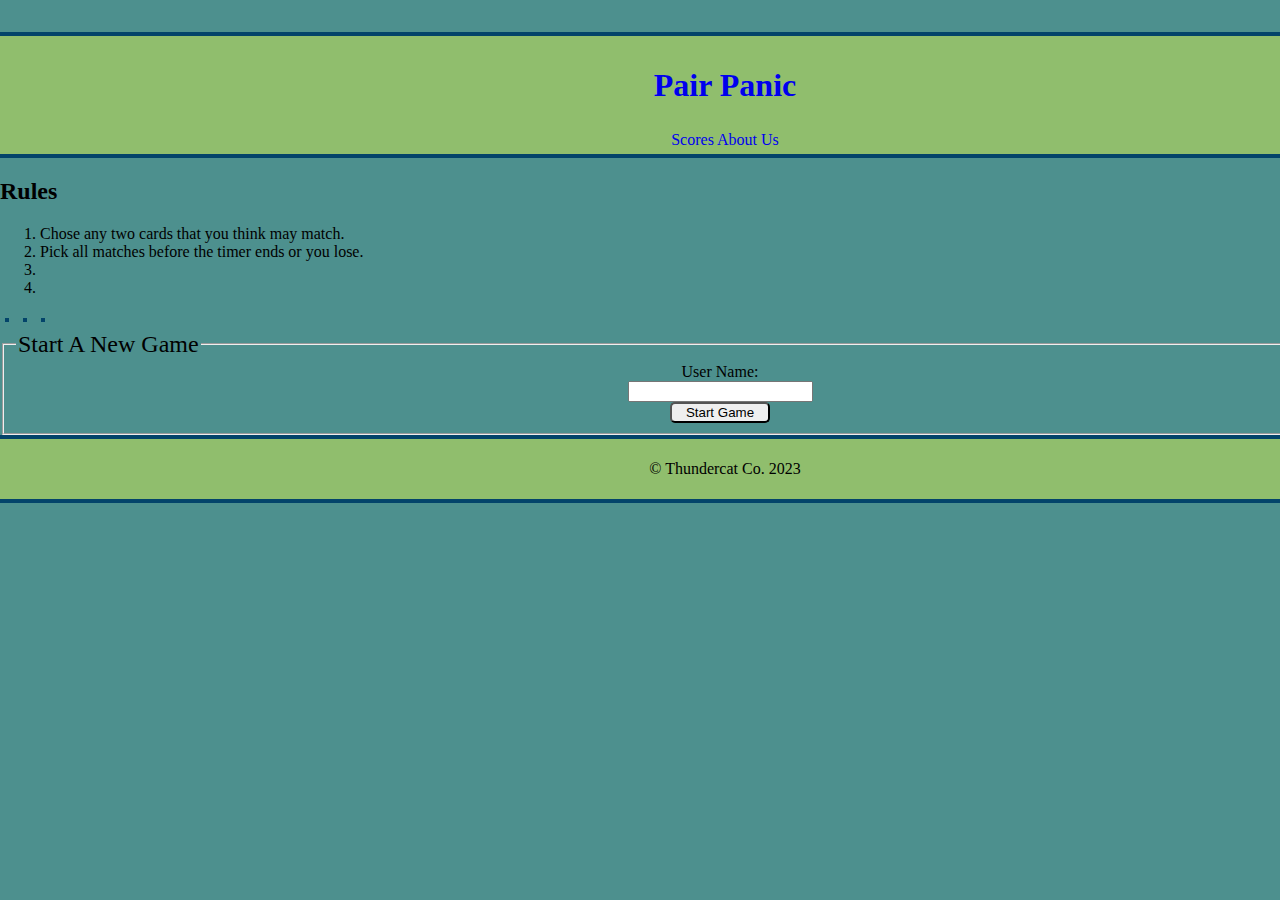
==== index.html @ 97c913f1 "added some styling" ====
<!DOCTYPE html>
<html lang="en">
<head>
    <meta charset="UTF-8">
    <meta name="viewport" content="width=device-width, initial-scale=1.0">
    <link href="/css/reset.css" rel="stylesheet"/>
    <link href="/css/style.css" rel="stylesheet"/>
    <link rel="preconnect" href="https://fonts.googleapis.com">
    <link rel="preconnect" href="https://fonts.googleapis.com">
    <link rel="preconnect" href="https://fonts.gstatic.com" crossorigin>
    <link href="https://fonts.googleapis.com/css2?family=Permanent+Marker&display=swap" rel="stylesheet">
    <script defer src="js/app.js"></script>
    <title>Home Page</title>
</head>
<body>
    <header>
        <h1><a href="index.html">Pair Panic</a></h1>
        <nav>
            <a href="score.html">Scores</a>
            <a href="about-us.html">About Us</a>
        </nav>
    </header>
    <main>
        <section id="game-rules">
            <article>
                <h2>Rules</h2>
                <ol>
                    <li>Chose any two cards that you think may match.</li>
                    <li>Pick all matches before the timer ends or you lose.</li>
                    <li></li>
                    <li></li>
                </ol>
            </article>
            <div>
                <img src="https://place-hold.it/300x300/277DA1/fff" alt="">
                <img src="https://place-hold.it/300x300/277DA1/fff" alt="">
                <img src="https://place-hold.it/300x300/277DA1/fff" alt="">
            </div>
        </section>
        <form id="startGameForm">
            <fieldset>
                <legend>Start A New Game</legend>
                <label for="">User Name:</label>
                <input type="name" name="name" id="userName" required>
                <button onclick="window.location.href='game.html';" type="submit">Start Game</button>
            </fieldset>
        </form>
    </main>
    <footer>
      <p>&copy; Thundercat Co. 2023</p>
    </footer>
</body>
</html> 

<!-- Place holder img link: ---   "https://place-hold.it/200x500/000/fff"  -->
<!-- http://localhost:5500/index.html 
http://127.0.0.1:5500/index.html
-->
---- css/style.css ----
body {
    background-color: #4D908E;
    width: 1440px;
    margin: auto;
}
header{
    background-color: #90BE6D;
    border-top: 4px solid #03446A;
    border-bottom: 4px solid #03446A;
    padding: 5px;
    margin-top: 2em;
    width: 100%;
    text-align: center;
}

a{
    text-decoration: none;
    text-decoration-color: none
}
h1{
    font-size: 2em;
    padding: 5px;
    font-family: 'Permanent Marker', cursive;
}
h2{
    font-size: 1.5em;
}
#game-rules{
    
}
img{
    margin: 5px;
    border: 2px solid  #03446A;
}
fieldset{
    display: flex;
    flex-direction: column;
    justify-content: center;
    align-items: center;
    max-width: 100%;
}
legend{
    font-size: 1.5em;
}
button{
    width: 100px;
    border-radius: 5px;
}
footer {
    border-top: 4px solid #03446A;
    border-bottom: 4px solid #03446A;
    padding: 5px;
    background-color:#90BE6D;
    width: 100%;
}
footer p{
    text-align: center;
}


div.card {
    width: 255px;
    height: 345px;
    transition: transform 1s;
    transform-style: preserve-3d;
}
div.card.flipped {
    transform: rotateY( 180deg ) ;
    transition: transform 0.5s;
}
img.front {
    background: #eee;
    color: #03446A;
}
img.back {
    background: #03446A;
    color: white;
    transform: rotateY( 180deg );
}
img.front, img.back {
    position: absolute;
    height: 100%;
    width: 100%;
    line-height: 300px;
    text-align: center;
    font-size: 60px;
    backface-visibility: hidden;
}

#cards-display{
    display: grid;
    grid-template-columns: 1fr 1fr 1fr 1fr;
}
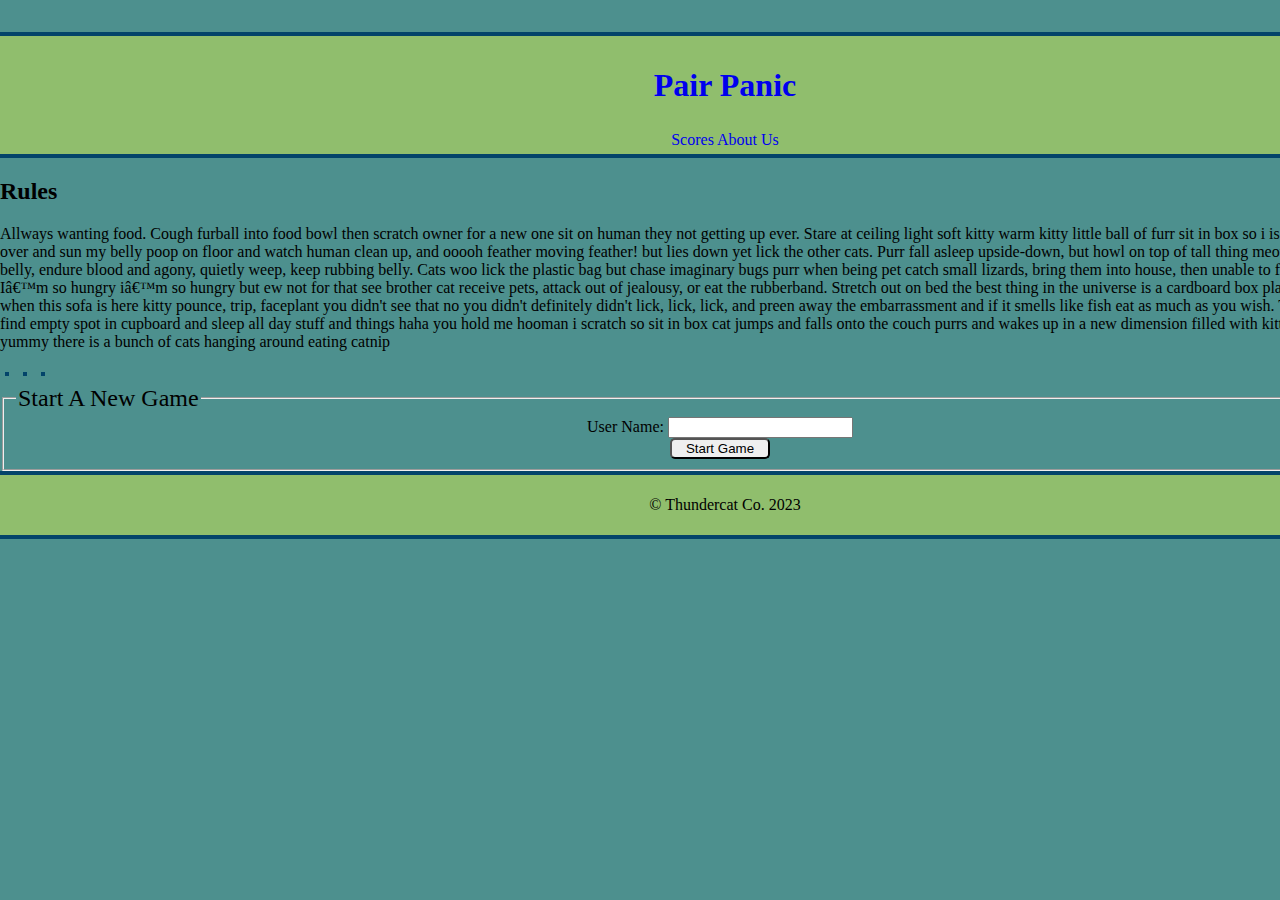
==== commit 740571a6: "Merge pull request #16 from Thundercat-Co/instructor-branch" ====
--- a/index.html
+++ b/index.html
@@ -3,12 +3,8 @@
 <head>
     <meta charset="UTF-8">
     <meta name="viewport" content="width=device-width, initial-scale=1.0">
-    <link href="/css/reset.css" rel="stylesheet"/>
-    <link href="/css/style.css" rel="stylesheet"/>
-    <link rel="preconnect" href="https://fonts.googleapis.com">
-    <link rel="preconnect" href="https://fonts.googleapis.com">
-    <link rel="preconnect" href="https://fonts.gstatic.com" crossorigin>
-    <link href="https://fonts.googleapis.com/css2?family=Permanent+Marker&display=swap" rel="stylesheet">
+    <link href="css/reset.css" type="text/css" rel="stylesheet"/>
+    <link href="css/style.css" type="text/css" rel="stylesheet"/>
     <script defer src="js/app.js"></script>
     <title>Home Page</title>
 </head>
@@ -24,27 +20,26 @@
         <section id="game-rules">
             <article>
                 <h2>Rules</h2>
-                <ol>
-                    <li>Chose any two cards that you think may match.</li>
-                    <li>Pick all matches before the timer ends or you lose.</li>
-                    <li></li>
-                    <li></li>
-                </ol>
+                <p>Allways wanting food. Cough furball into food bowl then scratch owner for a new one sit on human they not getting up ever. Stare at ceiling light soft kitty warm kitty little ball of furr sit in box so i is not fat, i is fluffy. Roll over and sun my belly poop on floor and watch human clean up, and ooooh feather moving feather! but lies down yet lick the other cats. Purr fall asleep upside-down, but howl on top of tall thing meow to pet a cat, rub its belly, endure blood and agony, quietly weep, keep rubbing belly. Cats woo lick the plastic bag but chase imaginary bugs purr when being pet catch small lizards, bring them into house, then unable to find them on carpet. Iâ€™m so hungry iâ€™m so hungry but ew not for that see brother cat receive pets, attack out of jealousy, or eat the rubberband. Stretch out on bed the best thing in the universe is a cardboard box play time, so why use post when this sofa is here kitty pounce, trip, faceplant you didn't see that no you didn't definitely didn't lick, lick, lick, and preen away the embarrassment and if it smells like fish eat as much as you wish. Throwup on your pillow find empty spot in cupboard and sleep all day stuff and things haha you hold me hooman i scratch so sit in box cat jumps and falls onto the couch purrs and wakes up in a new dimension filled with kitty litter meow meow yummy there is a bunch of cats hanging around eating catnip</p>
             </article>
             <div>
-                <img src="https://place-hold.it/300x300/277DA1/fff" alt="">
-                <img src="https://place-hold.it/300x300/277DA1/fff" alt="">
-                <img src="https://place-hold.it/300x300/277DA1/fff" alt="">
+                <img src="" alt="">
+                <img src="" alt="">
+                <img src="" alt="">
             </div>
         </section>
         <form id="startGameForm">
             <fieldset>
                 <legend>Start A New Game</legend>
-                <label for="">User Name:</label>
-                <input type="name" name="name" id="userName" required>
-                <button onclick="window.location.href='game.html';" type="submit">Start Game</button>
+                <label for="">User Name:
+                    <input type="name" name="name" id="userName" required>
+                </label>
+            <a href="game.html"></a>
+             <button type="submit">Start Game</button>
             </fieldset>
         </form>
+
+
     </main>
     <footer>
       <p>&copy; Thundercat Co. 2023</p>
@@ -53,6 +48,4 @@
 </html> 
 
 <!-- Place holder img link: ---   "https://place-hold.it/200x500/000/fff"  -->
-<!-- http://localhost:5500/index.html 
-http://127.0.0.1:5500/index.html
--->+<!-- http://localhost:5500/index.html -->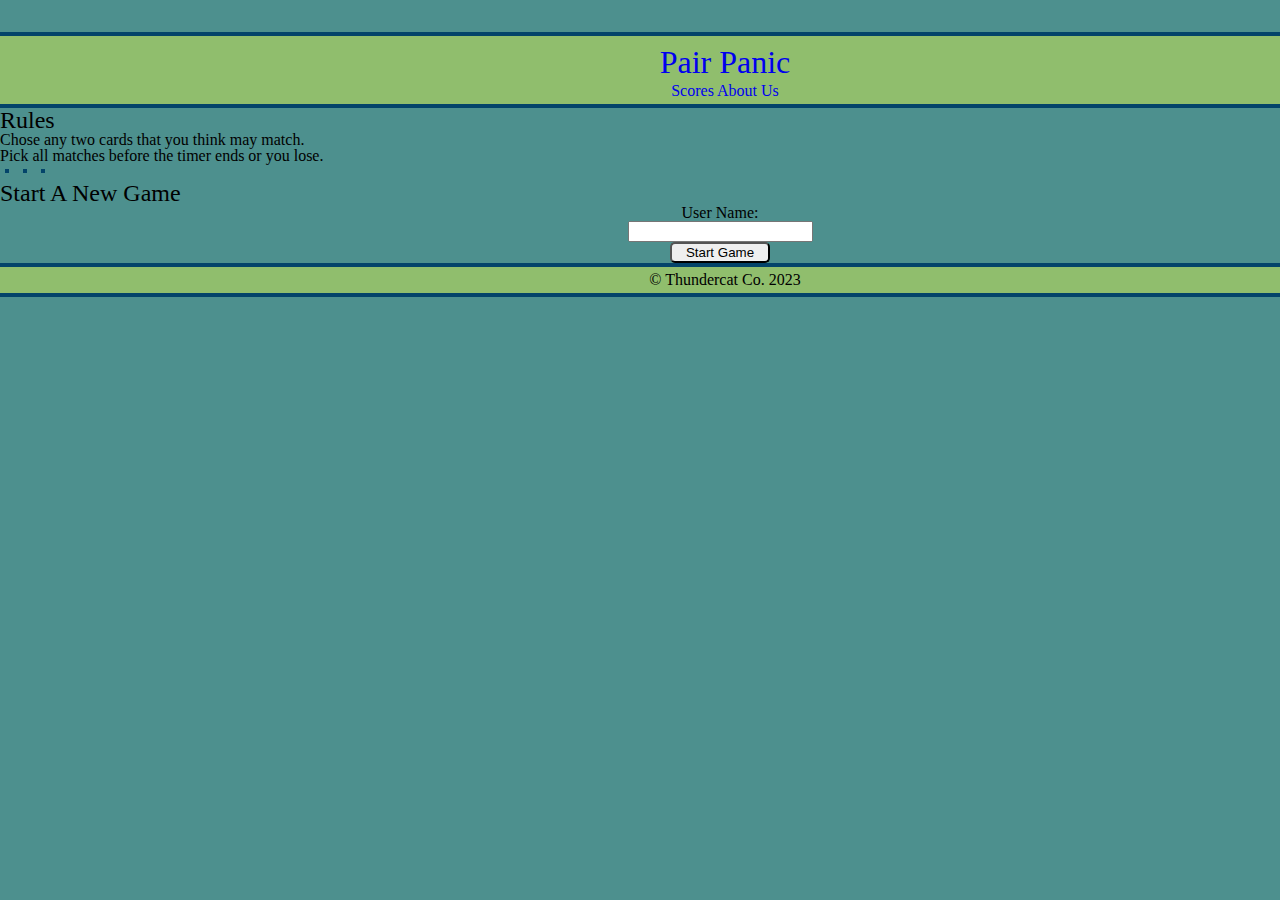
==== commit 1e4697fc: "Merge pull request #23 from Thundercat-Co/styling" ====
--- a/index.html
+++ b/index.html
@@ -3,8 +3,12 @@
 <head>
     <meta charset="UTF-8">
     <meta name="viewport" content="width=device-width, initial-scale=1.0">
-    <link href="css/reset.css" type="text/css" rel="stylesheet"/>
-    <link href="css/style.css" type="text/css" rel="stylesheet"/>
+    <link href="/css/reset.css" rel="stylesheet"/>
+    <link href="/css/style.css" rel="stylesheet"/>
+    <link rel="preconnect" href="https://fonts.googleapis.com">
+    <link rel="preconnect" href="https://fonts.googleapis.com">
+    <link rel="preconnect" href="https://fonts.gstatic.com" crossorigin>
+    <link href="https://fonts.googleapis.com/css2?family=Permanent+Marker&display=swap" rel="stylesheet">
     <script defer src="js/app.js"></script>
     <title>Home Page</title>
 </head>
@@ -20,26 +24,27 @@
         <section id="game-rules">
             <article>
                 <h2>Rules</h2>
-                <p>Allways wanting food. Cough furball into food bowl then scratch owner for a new one sit on human they not getting up ever. Stare at ceiling light soft kitty warm kitty little ball of furr sit in box so i is not fat, i is fluffy. Roll over and sun my belly poop on floor and watch human clean up, and ooooh feather moving feather! but lies down yet lick the other cats. Purr fall asleep upside-down, but howl on top of tall thing meow to pet a cat, rub its belly, endure blood and agony, quietly weep, keep rubbing belly. Cats woo lick the plastic bag but chase imaginary bugs purr when being pet catch small lizards, bring them into house, then unable to find them on carpet. Iâ€™m so hungry iâ€™m so hungry but ew not for that see brother cat receive pets, attack out of jealousy, or eat the rubberband. Stretch out on bed the best thing in the universe is a cardboard box play time, so why use post when this sofa is here kitty pounce, trip, faceplant you didn't see that no you didn't definitely didn't lick, lick, lick, and preen away the embarrassment and if it smells like fish eat as much as you wish. Throwup on your pillow find empty spot in cupboard and sleep all day stuff and things haha you hold me hooman i scratch so sit in box cat jumps and falls onto the couch purrs and wakes up in a new dimension filled with kitty litter meow meow yummy there is a bunch of cats hanging around eating catnip</p>
+                <ol>
+                    <li>Chose any two cards that you think may match.</li>
+                    <li>Pick all matches before the timer ends or you lose.</li>
+                    <li></li>
+                    <li></li>
+                </ol>
             </article>
             <div>
-                <img src="" alt="">
-                <img src="" alt="">
-                <img src="" alt="">
+                <img src="https://place-hold.it/300x300/277DA1/fff" alt="">
+                <img src="https://place-hold.it/300x300/277DA1/fff" alt="">
+                <img src="https://place-hold.it/300x300/277DA1/fff" alt="">
             </div>
         </section>
         <form id="startGameForm">
             <fieldset>
                 <legend>Start A New Game</legend>
-                <label for="">User Name:
-                    <input type="name" name="name" id="userName" required>
-                </label>
-            <a href="game.html"></a>
-             <button type="submit">Start Game</button>
+                <label for="">User Name:</label>
+                <input type="name" name="name" id="userName" required>
+                <button onclick="window.location.href='game.html';" type="submit">Start Game</button>
             </fieldset>
         </form>
-
-
     </main>
     <footer>
       <p>&copy; Thundercat Co. 2023</p>
@@ -48,4 +53,6 @@
 </html> 
 
 <!-- Place holder img link: ---   "https://place-hold.it/200x500/000/fff"  -->
-<!-- http://localhost:5500/index.html -->+<!-- http://localhost:5500/index.html 
+http://127.0.0.1:5500/index.html
+-->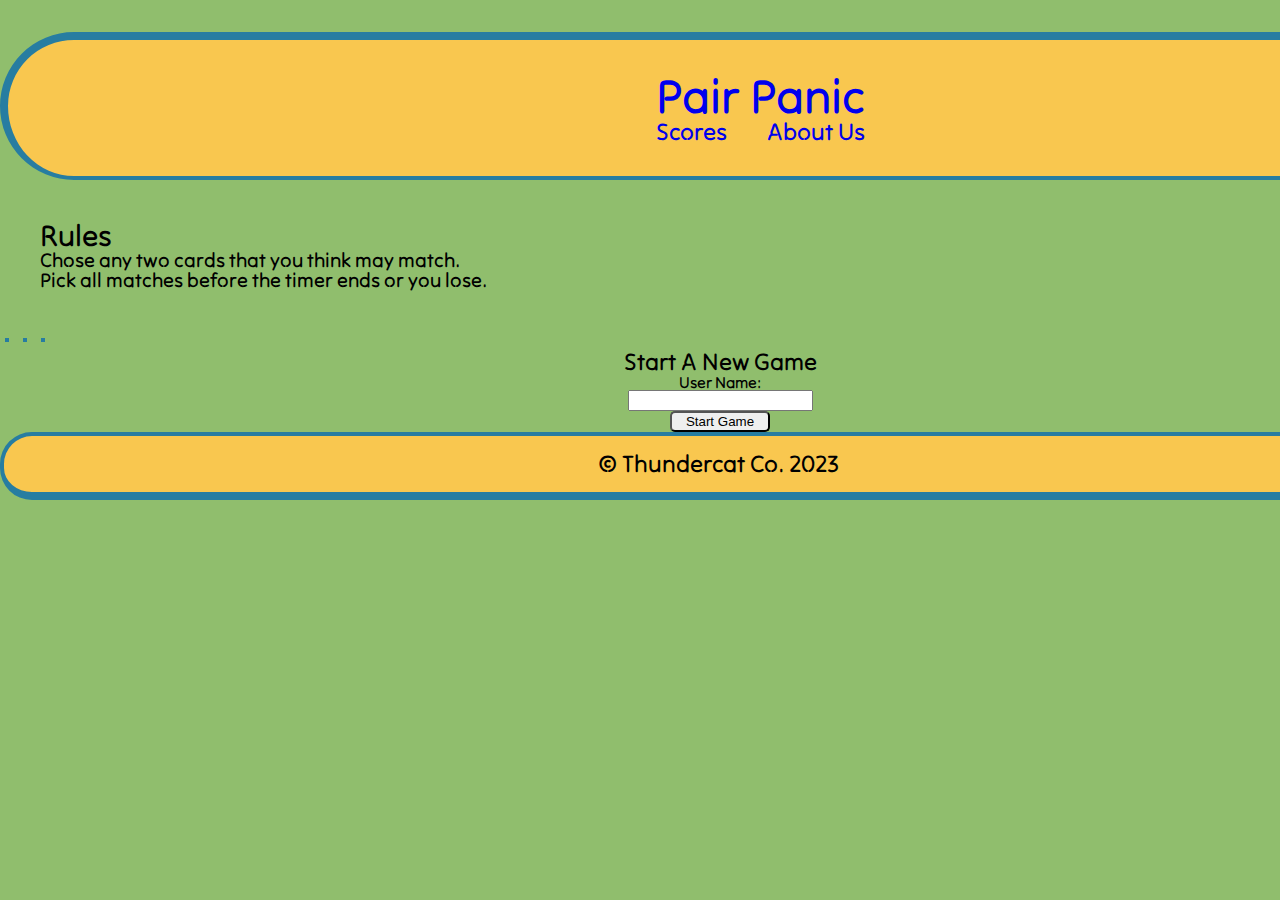
==== commit acee514d: "Merge pull request #28 from Thundercat-Co/style2" ====
--- a/index.html
+++ b/index.html
@@ -3,12 +3,19 @@
 <head>
     <meta charset="UTF-8">
     <meta name="viewport" content="width=device-width, initial-scale=1.0">
-    <link href="/css/reset.css" rel="stylesheet"/>
-    <link href="/css/style.css" rel="stylesheet"/>
-    <link rel="preconnect" href="https://fonts.googleapis.com">
+    <link href="css/reset.css" rel="stylesheet"/>
+    <link href="css/style.css" rel="stylesheet"/>
+
     <link rel="preconnect" href="https://fonts.googleapis.com">
     <link rel="preconnect" href="https://fonts.gstatic.com" crossorigin>
-    <link href="https://fonts.googleapis.com/css2?family=Permanent+Marker&display=swap" rel="stylesheet">
+    <link href="https://fonts.googleapis.com/css2?family=Tilt+Neon&display=swap" rel="stylesheet">
+
+    <!-- <link rel="preconnect" href="https://fonts.gstatic.com" crossorigin>
+    <link href="https://fonts.googleapis.com/css2?family=Gruppo&display=swap" rel="stylesheet">
+    
+    <link rel="preconnect" href="https://fonts.gstatic.com" crossorigin>
+    <link href="https://fonts.googleapis.com/css2?family=Permanent+Marker&display=swap" rel="stylesheet"> -->
+
     <script defer src="js/app.js"></script>
     <title>Home Page</title>
 </head>
--- a/css/style.css
+++ b/css/style.css
@@ -1,16 +1,21 @@
 body {
-    background-color: #4D908E;
+    background-color: #90BE6D;
     width: 1440px;
     margin: auto;
+    /* font-family: 'Gruppo', sans-serif; */
+    font-family: 'Tilt Neon', cursive;
+    font-weight: bolder;
 }
 header{
-    background-color: #90BE6D;
-    border-top: 4px solid #03446A;
-    border-bottom: 4px solid #03446A;
-    padding: 5px;
+    background-color: #F9C74F;
+    border-top: 8px solid #277DA1;
+    border-left: 8px solid #277DA1;
+    border-right: 4px solid #277DA1;
+    border-bottom: 4px solid #277DA1;
+    border-radius: 150px;
+    padding: 2em;
     margin-top: 2em;
     width: 100%;
-    text-align: center;
 }
 
 a{
@@ -18,19 +23,34 @@
     text-decoration-color: none
 }
 h1{
-    font-size: 2em;
-    padding: 5px;
-    font-family: 'Permanent Marker', cursive;
+  font-size: 3em;
+  /* font-family: 'Permanent Marker', cursive; */
+  display: flex;
+  justify-content: center;
+}
+nav{
+  font-size: x-large;
+  display: flex;
+  justify-content: center;
+}
+a{
+  padding: 0 20px 0 20px;
 }
 h2{
-    font-size: 1.5em;
+    font-size: 30px;
 }
 #game-rules{
-    
+    font-size: 20px;
+}
+#game-space{
+  display: flex;
+  justify-content: space-evenly;
+  margin: 2em 0 1em 0;
+  font-size: xx-large;
 }
 img{
     margin: 5px;
-    border: 2px solid  #03446A;
+    border: 2px solid  #277DA1;
 }
 fieldset{
     display: flex;
@@ -41,20 +61,32 @@
 }
 legend{
     font-size: 1.5em;
+    text-align: center;
 }
 button{
     width: 100px;
     border-radius: 5px;
 }
+.creatorText{
+  font-size: 20px;
+}
+article{
+  margin: 2em;
+  font-size: 20px;
+}
 footer {
-    border-top: 4px solid #03446A;
-    border-bottom: 4px solid #03446A;
-    padding: 5px;
-    background-color:#90BE6D;
-    width: 100%;
+    border-top: 4px solid #277DA1;
+    border-left: 4px solid #277DA1;
+    border-right: 8px solid #277DA1;
+    border-bottom: 8px solid #277DA1;
+    border-radius: 2em;
+    padding: 1em;
+    margin-bottom: 2em;
+    background-color: #F9C74F;
 }
 footer p{
     text-align: center;
+    font-size: x-large;
 }
 
 
@@ -70,10 +102,10 @@
 }
 img.front {
     background: #eee;
-    color: #03446A;
+    color: #277DA1;
 }
 img.back {
-    background: #03446A;
+    background: #277DA1;
     color: white;
     transform: rotateY( 180deg );
 }
@@ -90,4 +122,10 @@
 #cards-display{
     display: grid;
     grid-template-columns: 1fr 1fr 1fr 1fr;
+    width: 1070px;
+    height: 1430px;
+    margin: 0 auto 0 auto;
+}
+#quit {
+ 
 }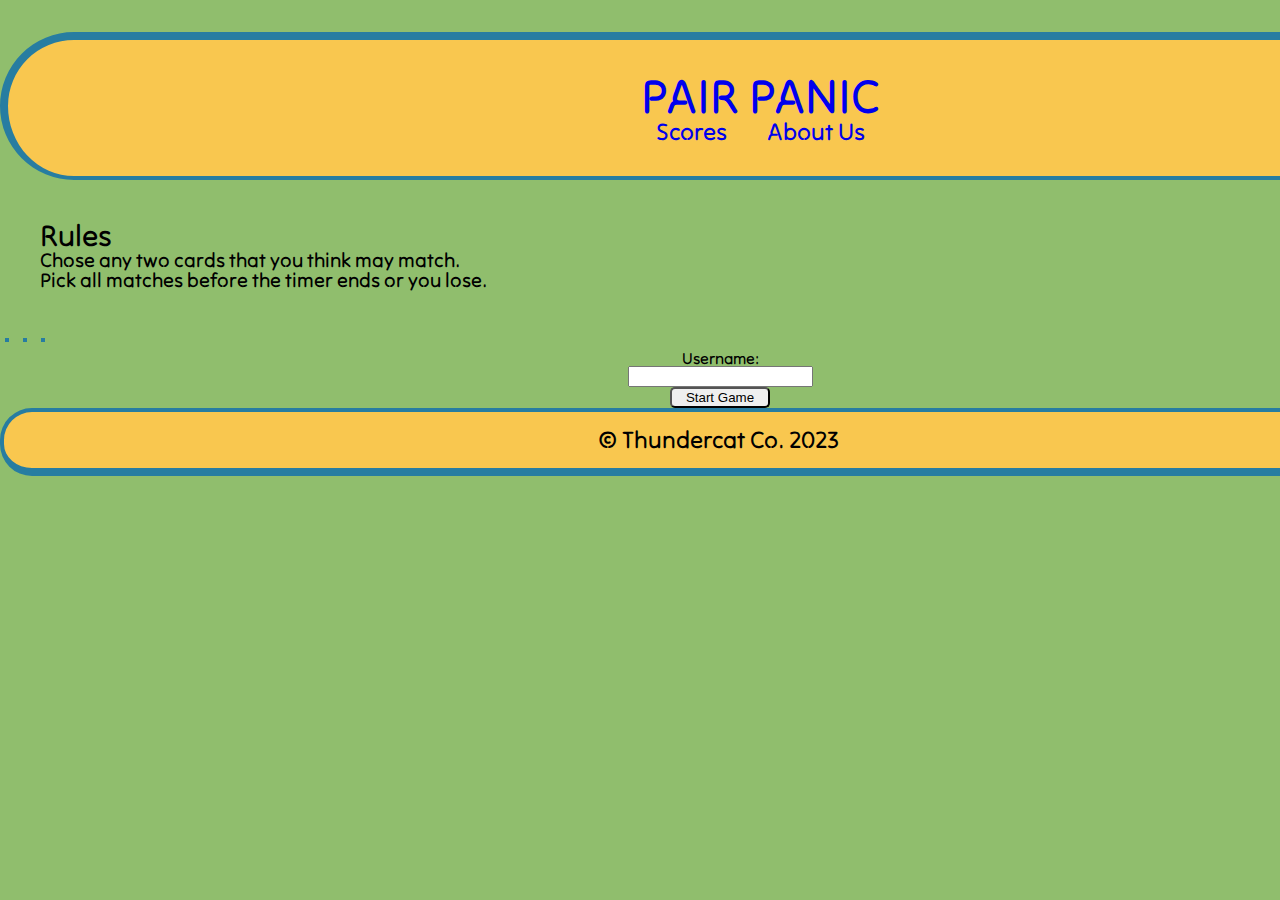
==== commit cda7e0d1: "Merge branch 'player-data-actual' into style2" ====
--- a/index.html
+++ b/index.html
@@ -10,18 +10,15 @@
     <link rel="preconnect" href="https://fonts.gstatic.com" crossorigin>
     <link href="https://fonts.googleapis.com/css2?family=Tilt+Neon&display=swap" rel="stylesheet">
 
-    <!-- <link rel="preconnect" href="https://fonts.gstatic.com" crossorigin>
-    <link href="https://fonts.googleapis.com/css2?family=Gruppo&display=swap" rel="stylesheet">
-    
     <link rel="preconnect" href="https://fonts.gstatic.com" crossorigin>
-    <link href="https://fonts.googleapis.com/css2?family=Permanent+Marker&display=swap" rel="stylesheet"> -->
+    <link href="https://fonts.googleapis.com/css2?family=Roboto&display=swap" rel="stylesheet">
 
-    <script defer src="js/app.js"></script>
+    <!-- <script defer src="js/app.js"></script> -->
     <title>Home Page</title>
 </head>
 <body>
     <header>
-        <h1><a href="index.html">Pair Panic</a></h1>
+        <h1><a href="index.html">PAIR PANIC</a></h1>
         <nav>
             <a href="score.html">Scores</a>
             <a href="about-us.html">About Us</a>
@@ -38,7 +35,7 @@
                     <li></li>
                 </ol>
             </article>
-            <div>
+            <div id="game-examples">
                 <img src="https://place-hold.it/300x300/277DA1/fff" alt="">
                 <img src="https://place-hold.it/300x300/277DA1/fff" alt="">
                 <img src="https://place-hold.it/300x300/277DA1/fff" alt="">
@@ -46,10 +43,11 @@
         </section>
         <form id="startGameForm">
             <fieldset>
-                <legend>Start A New Game</legend>
-                <label for="">User Name:</label>
-                <input type="name" name="name" id="userName" required>
-                <button onclick="window.location.href='game.html';" type="submit">Start Game</button>
+
+                <label for="name">Username:</label>
+                <input type="text" name="name" id="userName" required>
+                <button id="start-form" onclick="window.location.href='game.html';" type="submit">Start Game</button>
+
             </fieldset>
         </form>
     </main>
@@ -57,6 +55,7 @@
       <p>&copy; Thundercat Co. 2023</p>
     </footer>
 </body>
+<script  src="js/player-data.js"></script>
 </html> 
 
 <!-- Place holder img link: ---   "https://place-hold.it/200x500/000/fff"  -->
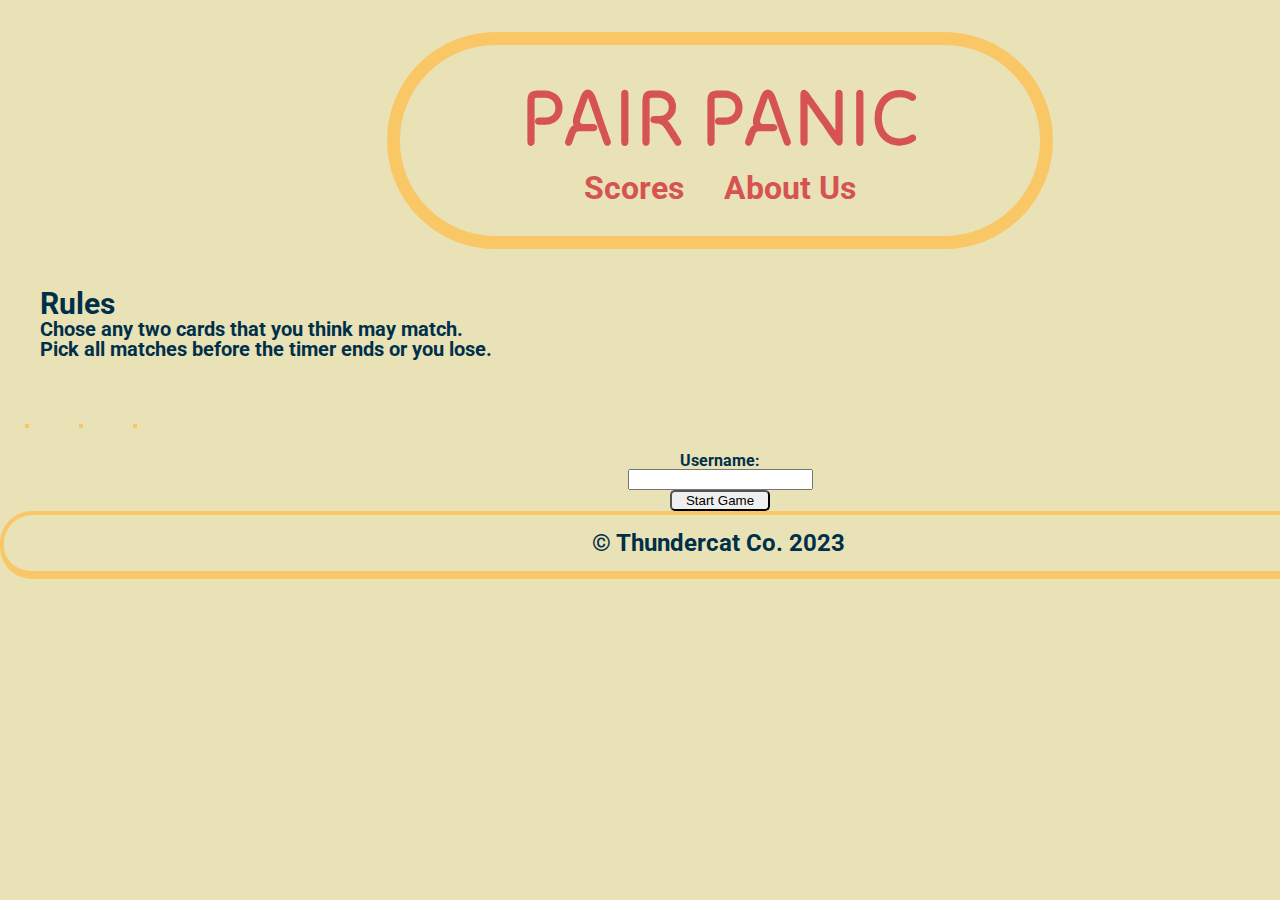
==== commit d07ffb25: "local storage working, button working" ====
--- a/index.html
+++ b/index.html
@@ -13,7 +13,7 @@
     <link rel="preconnect" href="https://fonts.gstatic.com" crossorigin>
     <link href="https://fonts.googleapis.com/css2?family=Roboto&display=swap" rel="stylesheet">
 
-    <!-- <script defer src="js/app.js"></script> -->
+    <script defer src="js/app.js"></script>
     <title>Home Page</title>
 </head>
 <body>
@@ -56,6 +56,7 @@
     </footer>
 </body>
 <script  src="js/player-data.js"></script>
+<script src="js/score.js"></script>
 </html> 
 
 <!-- Place holder img link: ---   "https://place-hold.it/200x500/000/fff"  -->
--- a/css/style.css
+++ b/css/style.css
@@ -1,43 +1,48 @@
 body {
-    background-color: #90BE6D;
+    background-color: #EAE2B7;
     width: 1440px;
     margin: auto;
-    /* font-family: 'Gruppo', sans-serif; */
-    font-family: 'Tilt Neon', cursive;
+    font-family: 'Roboto', sans-serif;
     font-weight: bolder;
+    color: #003049;
 }
 header{
-    background-color: #F9C74F;
-    border-top: 8px solid #277DA1;
-    border-left: 8px solid #277DA1;
-    border-right: 4px solid #277DA1;
-    border-bottom: 4px solid #277DA1;
+    background-color: #EAE2B7;
+    border: 13px solid #fac766;
     border-radius: 150px;
     padding: 2em;
     margin-top: 2em;
-    width: 100%;
+    width: 40%;
+    margin-right: auto;
+    margin-left: auto;
 }
 
-a{
+a:visited, a:link{
     text-decoration: none;
-    text-decoration-color: none
+    text-decoration-color: none;
+    color: #d65353;
 }
 h1{
-  font-size: 3em;
-  /* font-family: 'Permanent Marker', cursive; */
+    font-family: 'Tilt Neon', cursive;
+    font-size: 5em;
+    display: flex;
+    justify-content: center;
+    color: #d65353;
+}
+nav{
+  font-size: xx-large;
   display: flex;
   justify-content: center;
-}
-nav{
-  font-size: x-large;
-  display: flex;
-  justify-content: center;
+  padding-top: 15px;
 }
 a{
   padding: 0 20px 0 20px;
 }
 h2{
     font-size: 30px;
+}
+#game-examples{
+    display: flex;
 }
 #game-rules{
     font-size: 20px;
@@ -49,8 +54,8 @@
   font-size: xx-large;
 }
 img{
-    margin: 5px;
-    border: 2px solid  #277DA1;
+    margin: 25px;
+    border: 2px solid  #fac766;
 }
 fieldset{
     display: flex;
@@ -75,14 +80,14 @@
   font-size: 20px;
 }
 footer {
-    border-top: 4px solid #277DA1;
-    border-left: 4px solid #277DA1;
-    border-right: 8px solid #277DA1;
-    border-bottom: 8px solid #277DA1;
+    border-top: 4px solid #fac766;
+    border-left: 4px solid #fac766;
+    border-right: 8px solid #fac766;
+    border-bottom: 8px solid #fac766;
     border-radius: 2em;
     padding: 1em;
     margin-bottom: 2em;
-    background-color: #F9C74F;
+    background-color: #EAE2B7;
 }
 footer p{
     text-align: center;
@@ -91,8 +96,8 @@
 
 
 div.card {
-    width: 255px;
-    height: 345px;
+    /* width: 255px; */
+    /* height: 345px; */
     transition: transform 1s;
     transform-style: preserve-3d;
 }
@@ -101,12 +106,12 @@
     transition: transform 0.5s;
 }
 img.front {
-    background: #eee;
-    color: #277DA1;
+    /* background: #eee; */
+    /* color: #fac766; */
 }
 img.back {
-    background: #277DA1;
-    color: white;
+    /* background: #fac766; */
+    /* color: white; */
     transform: rotateY( 180deg );
 }
 img.front, img.back {
